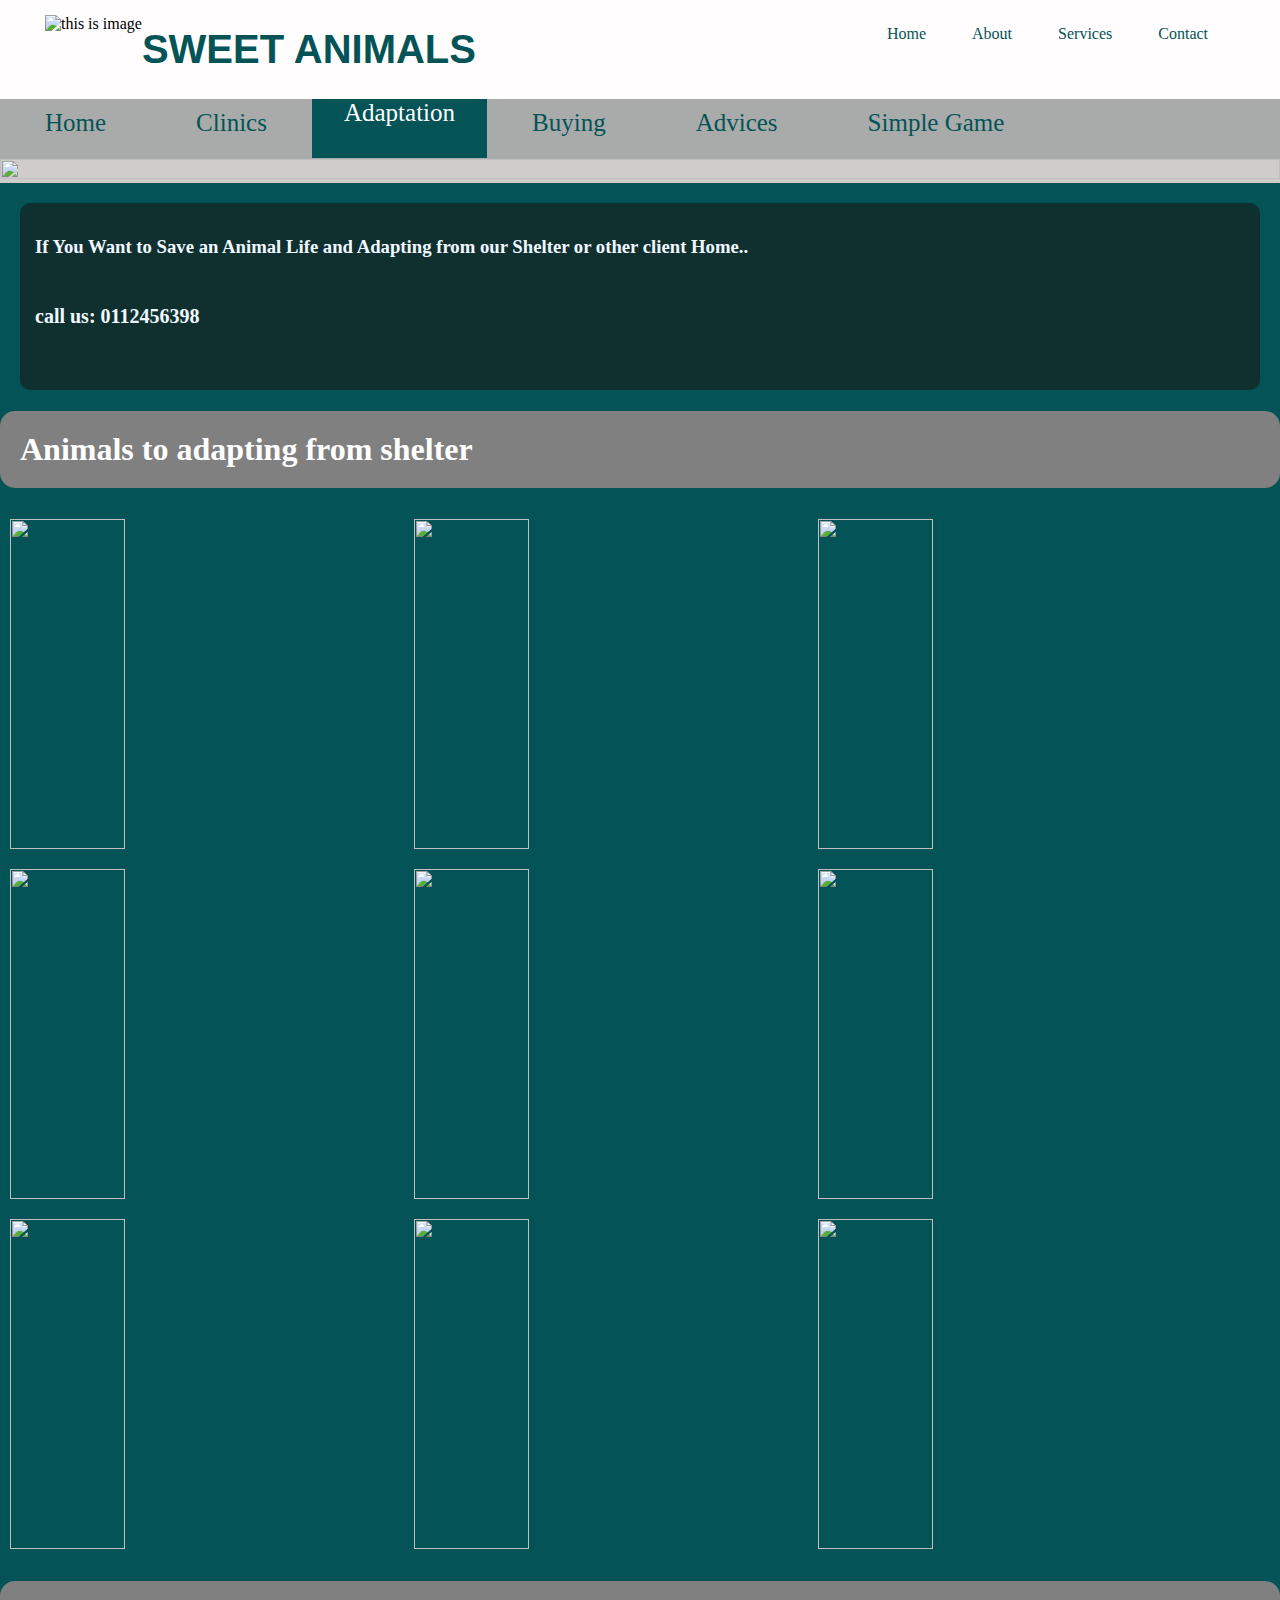
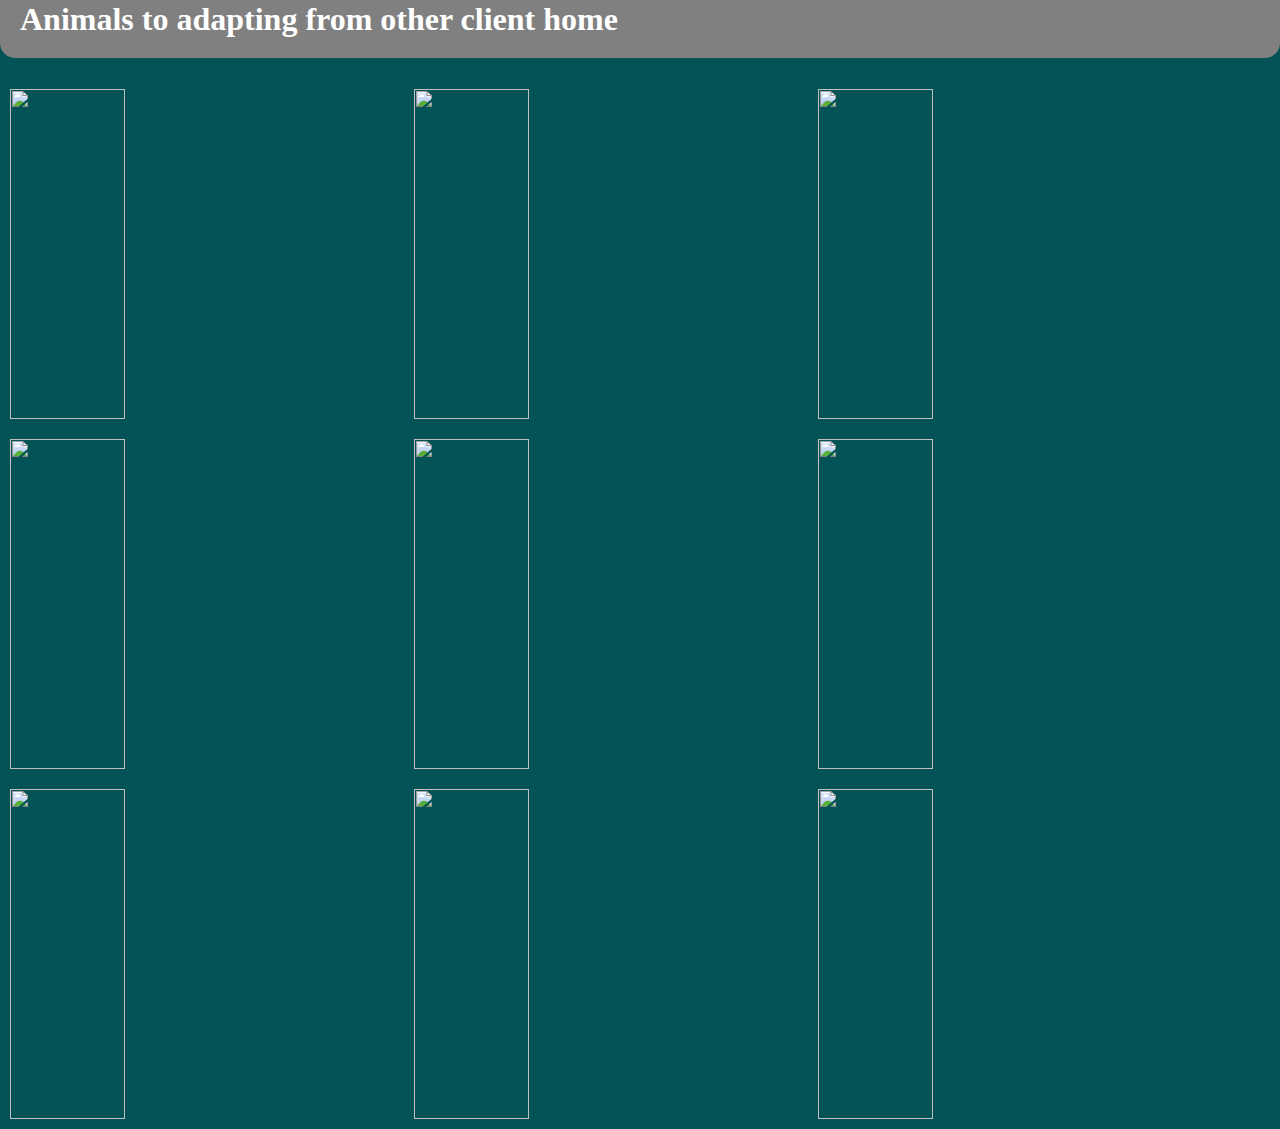
==== adapt.html @ 902bfbe9 "Add files via upload" ====
<!DOCTYPE html>
<html>
    <head>
        <!--hoty el hagat d 3ndk kolaha -->
        <meta charset="utf-8">
        <meta name="viewport" content="width=device-width">
        <title>adaptation</title>
        <link rel="stylesheet" href="adapt.css">
        <script src="adapt.js" defer></script>
        <link rel="stylesheet" href="https://fonts.googleapis.com/css?family=Tangerine">

    </head>
    <body>


    <header>
        <div class="main">

            <div class="logo">
                <img src="HomeImg/logo.png" alt="this is image"/>
            </div>
            <h1>SWEET ANIMALS</h1>

            <nav>
                <ul id="links" class='non-visible'> <!--3shan arboto b el java script 3mltlo id w class-->
                    <li ><a href="Homee.html">Home</a></li>
                    <li ><a href="Homee.html">About</a></li>
                    <li ><a href="Homee.html">Services</a></li>
                    <li ><a href="Homee.html">Contact</a></li>


                </ul>
            </nav>
            <button id="btn">Menu</button>
        </div>
    </header>
    
        <div class="menuContent">
            <a href="Homee.html">Home</a> 
                <a href="clincc.html">Clinics</a>
                <div class="active"><a href="adapt.html">Adaptation</a></div>
                <a href="buy.html">Buying</a> 
                <a href="advice.html">Advices </a>
                <a href="game.html"> Simple Game </a>
            </div>
            <div class="cover">
                <img src="AdaptImg/adatBack.jpg">
            </div>
            
<div class="details">
    <h3>If You Want to Save an Animal Life and Adapting from our Shelter or other client Home..</h3>
    <h6>call us: 0112456398</h6>
</div>

<!--<div class="details sec 2">
    <h3>If you want to Adapt from other client home..</h3>
    <h6>call us: 0112456398</h6>
</div>-->
<div class="Files">
 <img id="loading" src="AdaptImg/loadig.gif" width=100%>
</div>
<!--
    <section class="footer">

        <div class="footer-icons">
            <a href="#"><i class="fa fa-twitter"></i></a>
            <a href="#"> <i class="fa fa-facebook-square"></i></a>
            <a href="#"><i class="fa fa-google-plus-square"></i></a>
            <a href="#"><i class="fa fa-whatsapp"></i></a>
            <a href="#"><i class="fa fa-youtube-play"></i></a>
        </div>
        <p class="cr">COPY RIGHT @2017. ALL RIGHTS RESERVED DESIGNED BY <span><a href="Home.html">Sweet.Animals</a></span></p>

    </section>
    <div class="clear"></div>
    </section>
-->
   
</body>
</html>
---- adapt.css ----
body{
    margin: 0;
    padding: 0;
    width: 100%;
    background-color: rgb(4, 84, 87);
}
html{
    width: 100%;
}
header{
    background-color: rgb(255, 253, 253);
    display: flex;
    
}
header h1{
    justify-content: start;
font-size: 40px;
font-family: 'Acme', sans-serif;
color:rgb(4, 84, 87); ;
padding-right: 350px;
}
.main{
    display: flex;
    justify-content:space-between;
}
.cover{
    width: 100%;
}

ul {
    float: right;
    list-style-type: none;
    margin-top: 25px;
}
ul li{
    display: inline-block;  
}
ul li a{
    text-decoration: none;
    color:rgb(4, 84, 87);
    padding: 5px 20px;
    border: 1px solid transparent;
    transition: 0.6s ease;
}
ul li a:hover{
    background-color:rgb(4, 84, 87);
    color:rgb(255, 255, 255);

}
#btn{
    display: none;
}
.logo img{
 
    width: 100px;
    height: auto;
    margin-top: 15px;
    padding-left: 45px;;


}

.menuContent{
    background-color: rgb(169, 170, 170);
    width: 100%;
    height: 60px;
    display: flex;
}
.menuContent a {
    flex-direction: row;
    font-size: 25px;
    text-decoration: none;
    color:rgb(4, 84, 87);
    padding: 45px;
    padding-top:10px;
    transition: 0.6s ease;
    
}
.menuContent a:hover {
    background-color:rgb(4, 84, 87);
    color:rgb(255, 255, 255);
}
.menuContent .active a{
    background-color:rgb(4, 84, 87);
    color:rgb(255, 255, 255);
    padding: 32px;
    padding-top: 0px;
}
.footer{
    background-color: rgb(255, 255, 255);
    width: 100%;
    display: flex;
    flex-direction: column;
    }
    
p.cr{
    text-align: center;
    align-content: center;
    color: rgb(4, 84, 87);
 }   
 
.footer-icons{
    display: flex;
    justify-content: center;
}
.footer-icons i{
    padding: 25px;
    color: rgb(45, 109, 109);
    font-size: 25px;

}
.footer a{
    color: rgb(57, 58, 58);
}
a{
    text-decoration: none;}
.details{
    color: aliceblue;
    margin: 20px;
    border-radius: 10px;
    background-color: rgb(16, 48, 48);
    padding: 15px;
}
.details h6{
    font-size: 20px;
}

.cover{
    background-color: rgb(207, 204, 201);
    background-position: center;
}
.cover img{
    background-size: cover;
    width: 100%;
    height: 40%;
} 
/* khody el media kolaha copy*/
@media(max-width:800px){
        .menuContent{
            width: 804px;
        }
    
    .menuContent a {
        flex-direction: row;
        font-size: 25px;
        text-decoration: none;
        color:rgb(4, 84, 87);
        padding: 45px;
        padding-top:10px;
        transition: 0.6s ease;
        
    }
    .menuContent a:hover {
        background-color:rgb(4, 84, 87);
        color:rgb(255, 255, 255);
    }
    .menuContent .active a{
        background-color:rgb(4, 84, 87);
        color:rgb(255, 255, 255);
        padding: 32px;
        padding-top: 0px;
       text-align: center;
    
    }
    ul{
        display: none;
    }
    #btn{
        display: block;
        border:1px solid gray;
        border-radius: 2px;
        font-size: x-large;
        padding: 8px;
        margin: 29px;
      }
    .non-visible{
        display: none;
      }
    .visible{
        text-align: left;
        background-color: #8e8d8d;
        position: absolute;
        top: 68px;
        left: 0px;
        right: 0px;
        display: flex;
        flex-direction: row;
        padding: 40px;
        justify-content: space-around;
        width: 731px;
    
      }
      #links a {
        WIDTH: 8%;
        font-size: xx-large;
    }
    header h1{
        margin: auto;
        font-size: 21px;
    }
    body{
        width: 300%;
    }
.details h3{
    font-size: xx-large;
}
.details h6{
    font-size: xx-large;
}}
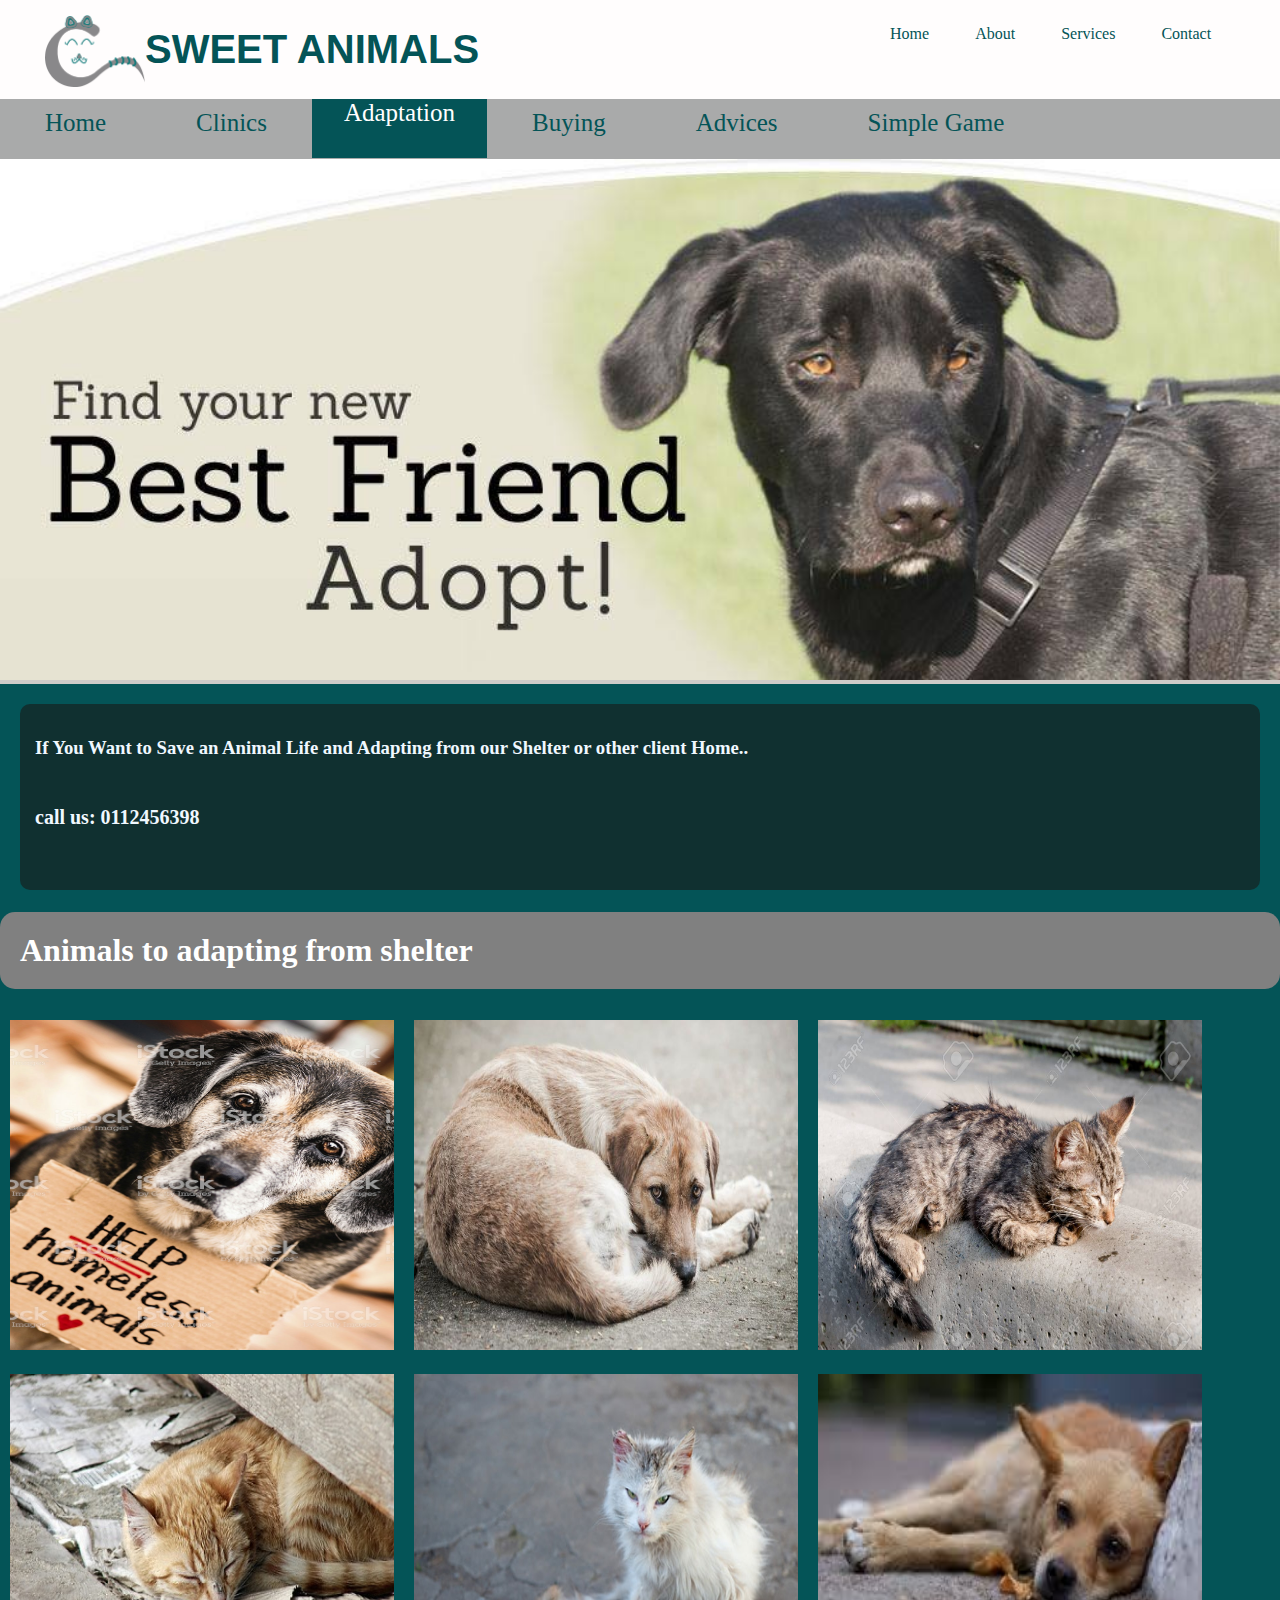
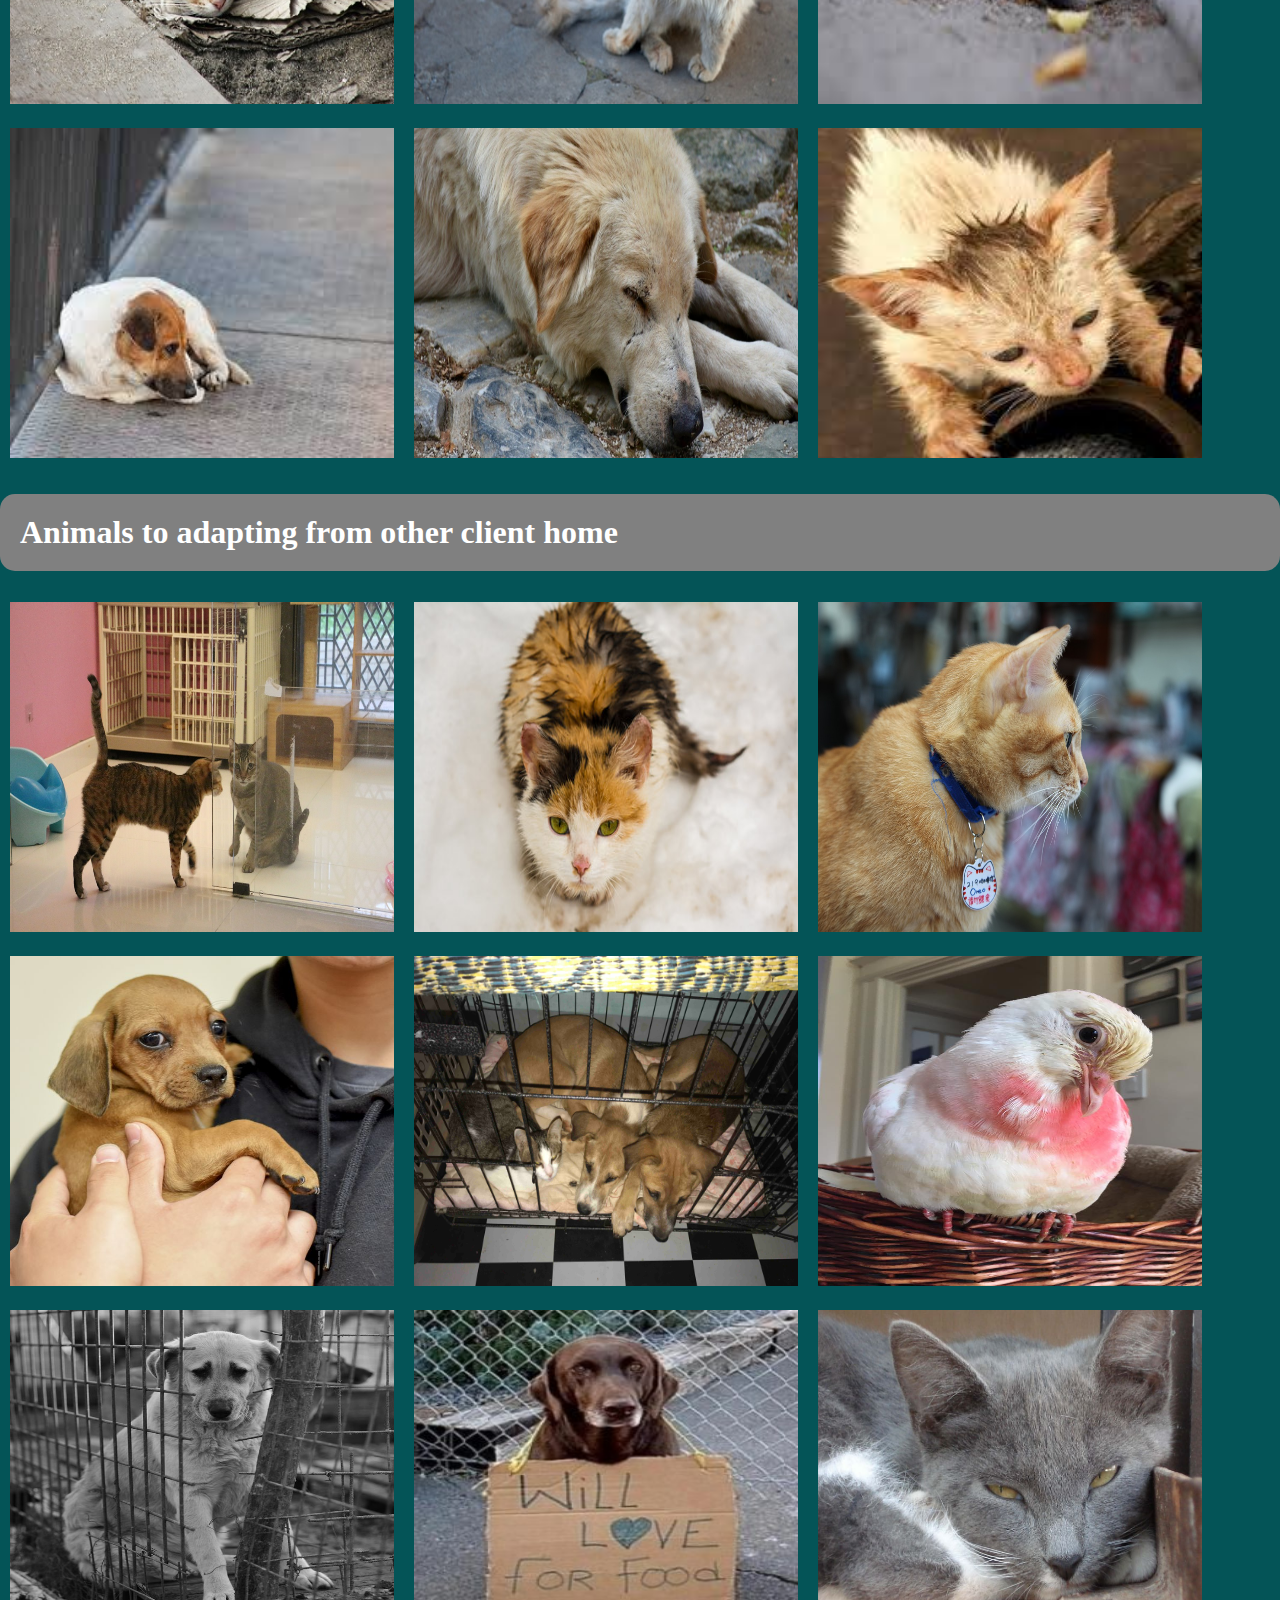
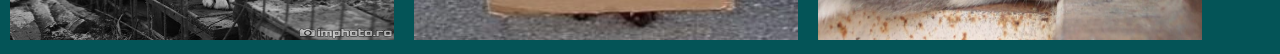
==== commit 9b651cb0: "Update adapt.html" ====
--- a/adapt.html
+++ b/adapt.html
@@ -8,6 +8,7 @@
         <link rel="stylesheet" href="adapt.css">
         <script src="adapt.js" defer></script>
         <link rel="stylesheet" href="https://fonts.googleapis.com/css?family=Tangerine">
+        <link rel="icon" href="HomeImg/logo.ico" >
 
     </head>
     <body>
@@ -77,4 +78,4 @@
 -->
    
 </body>
-</html>+</html>
